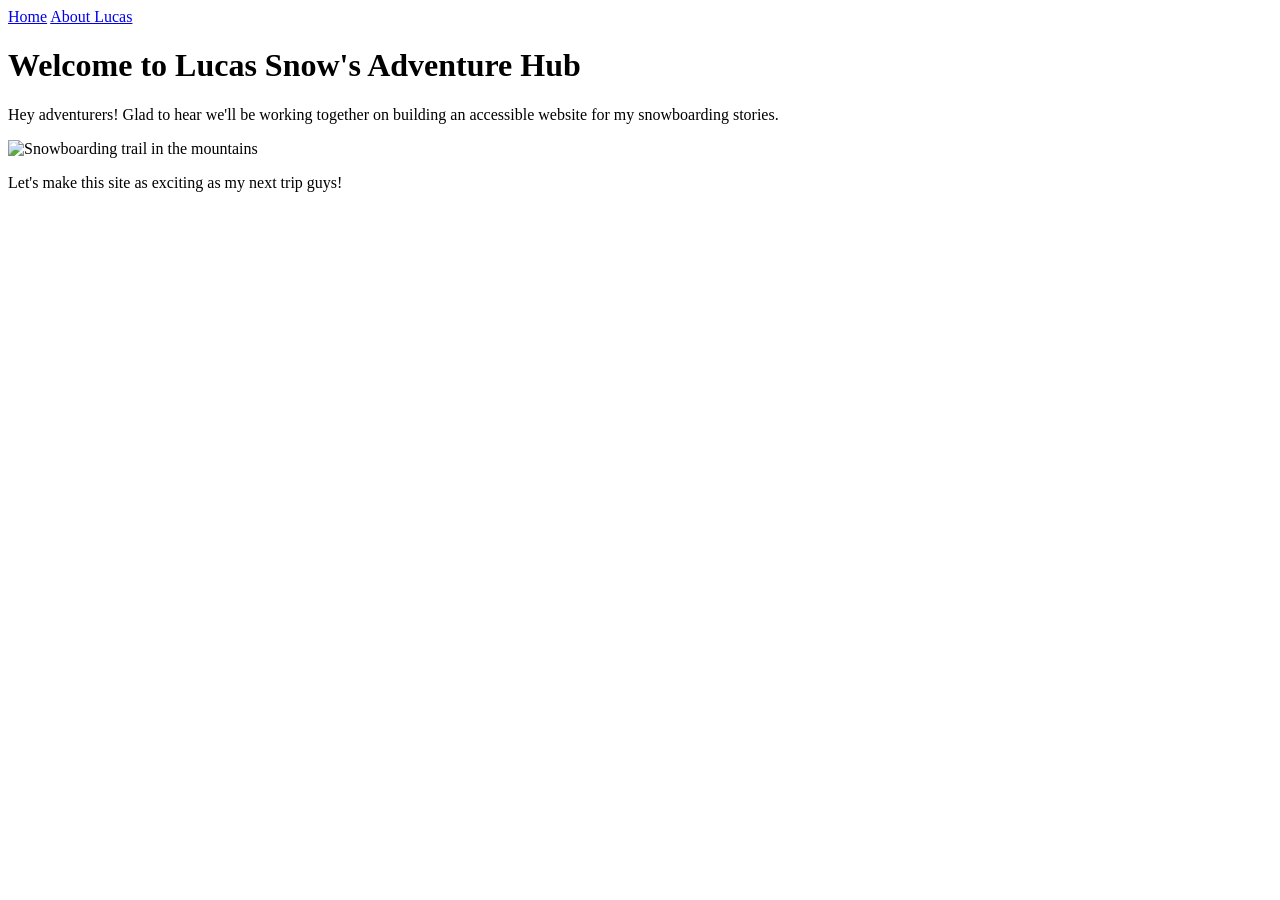
==== index.html @ 515460fe "first commit" ====
<!DOCTYPE html>
<html lang="en">
<head>
    <title>Lucas Snow - Adventurer & Snowboarder</title>
</head>
<body>
     <nav>
        <a href="index.html">Home</a>
        <a href="about.html">About Lucas</a>
     </nav>

    
    <h1>Welcome to Lucas Snow's Adventure Hub</h1>

   
    <p>Hey adventurers! Glad to hear we'll be working together on building an accessible website for my snowboarding stories.</p>

  
    <img src="https://images.unsplash.com/photo-1551698618-1dfe5d97d256" alt="Snowboarding trail in the mountains" height="400" width="600">    



    <p>Let's make this site as exciting as my next trip guys!</p>
</body>
</html>



</html>
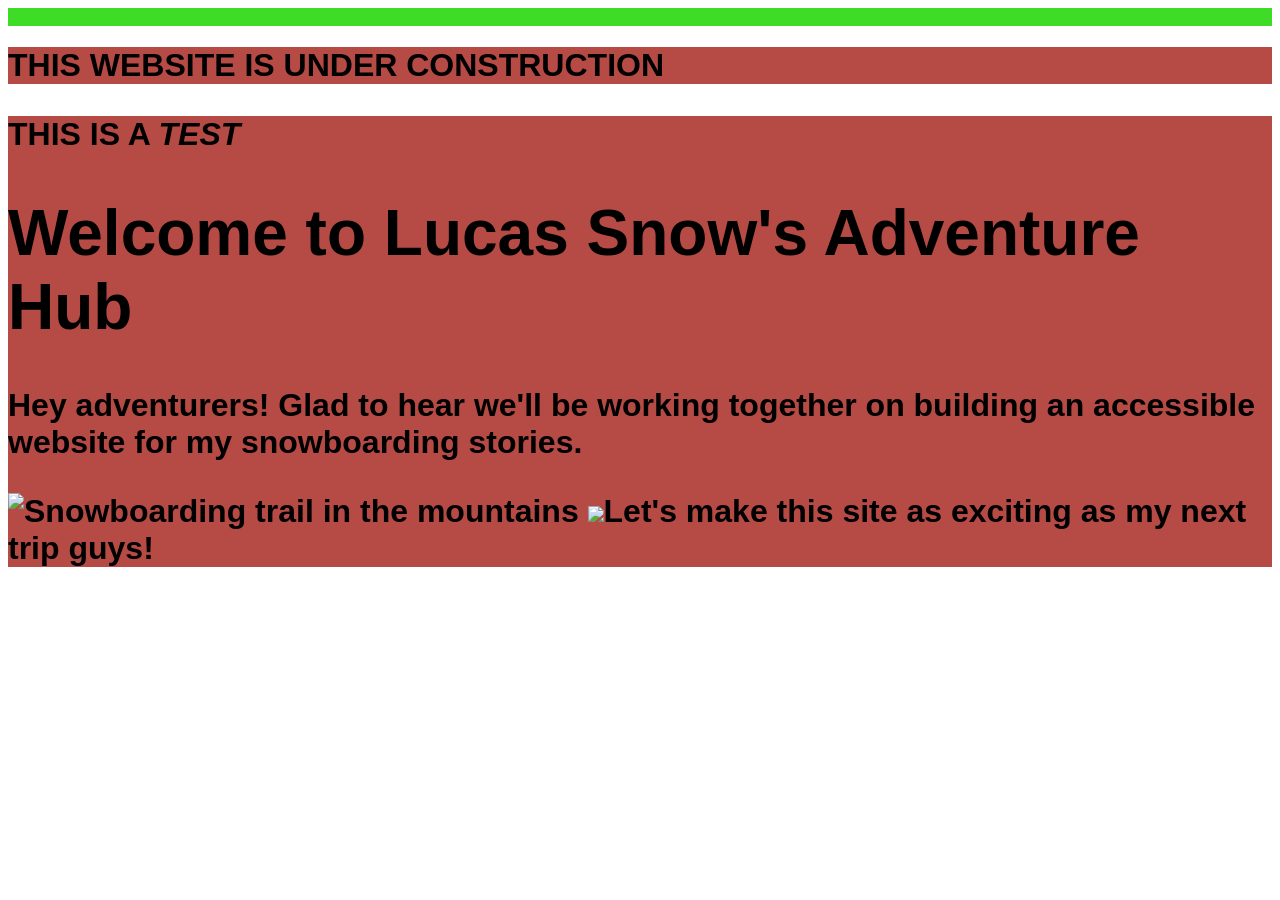
==== commit dd68d787: "add style" ====
--- a/index.html
+++ b/index.html
@@ -2,22 +2,24 @@
 <html lang="en">
 <head>
     <title>Lucas Snow - Adventurer & Snowboarder</title>
+    <link rel="stylesheet" href="style.css">
 </head>
 <body>
      <nav>
         <a href="index.html">Home</a>
         <a href="about.html">About Lucas</a>
      </nav>
-
+<h1>THIS WEBSITE IS UNDER CONSTRUCTION</h1><h1><color=red<h1/>
+<P>THIS IS A <i>TEST</i></P>
     
-    <h1>Welcome to Lucas Snow's Adventure Hub</h1>
+    <h1>Welcome to Lucas Snow's Adventure Hub</h1><color=black></color>
 
    
     <p>Hey adventurers! Glad to hear we'll be working together on building an accessible website for my snowboarding stories.</p>
 
   
     <img src="https://images.unsplash.com/photo-1551698618-1dfe5d97d256" alt="Snowboarding trail in the mountains" height="400" width="600">    
-
+<img src="[data-uri]"
 
 
     <p>Let's make this site as exciting as my next trip guys!</p>
--- a/style.css
+++ b/style.css
@@ -0,0 +1,48 @@
+
+
+body.home-page {
+    background-color: rgb(220, 220, 38);
+    body h1 {
+        color: #2c3e50;
+        text-align: center;
+    }
+}
+
+
+
+body h1 {
+    font-family: Georgia, sans-serif;
+    background-color: #b64a44;
+}
+
+
+nav {
+    background-color: rgb(62, 220, 38);
+}
+
+nav a {
+    color: rgb(62, 220, 38);
+    text-decoration: none;
+   
+}
+
+
+body.home-page {
+    background-color: rgb(220, 220, 38);
+}
+
+body.home-page h1 {
+    color: #2c3e50;
+    text-align: center;
+
+}
+
+
+body.about-page {
+    background-color: rgb(62, 220, 38);
+}
+
+body.about-page h1 {
+    color: #e74c3c;
+    font-style: italic;
+}
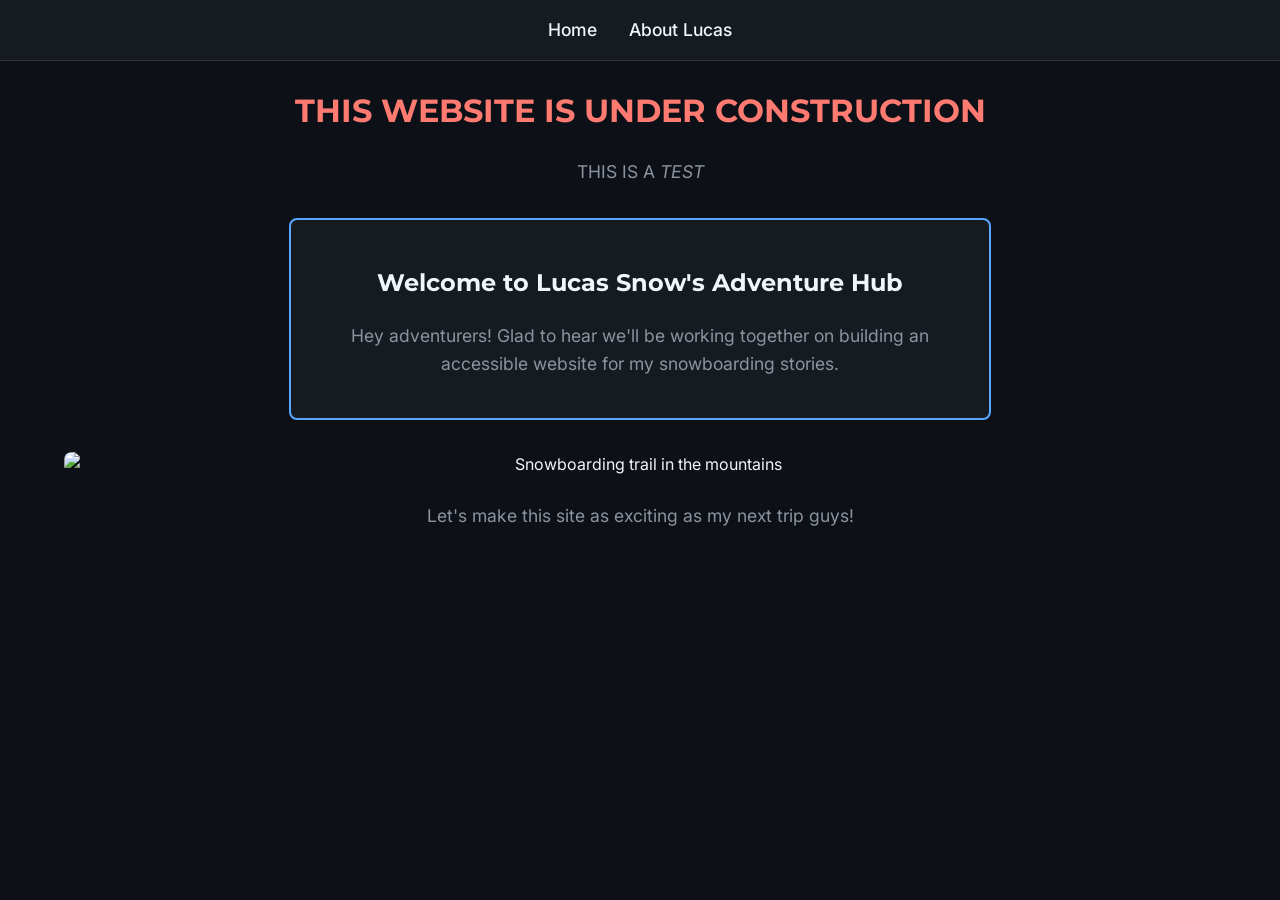
==== commit c1af9a0d: "Refactor index.html structure and content" ====
--- a/index.html
+++ b/index.html
@@ -1,32 +1,33 @@
 <!DOCTYPE html>
 <html lang="en">
 <head>
-    <title>Lucas Snow - Adventurer & Snowboarder</title>
-    <link rel="stylesheet" href="style.css">
+  <meta charset="UTF-8">
+  <title>Lucas Snow - Adventurer &amp; Snowboarder</title>
+  <link rel="stylesheet" href="style.css">
 </head>
 <body>
-     <nav>
-        <a href="index.html">Home</a>
-        <a href="about.html">About Lucas</a>
-     </nav>
-<h1>THIS WEBSITE IS UNDER CONSTRUCTION</h1><h1><color=red<h1/>
-<P>THIS IS A <i>TEST</i></P>
-    
-    <h1>Welcome to Lucas Snow's Adventure Hub</h1><color=black></color>
 
-   
+  <nav>
+    <a href="index.html">Home</a>
+    <a href="about.html">About Lucas</a>
+  </nav>
+
+  <h1 class="status-alert">This Website Is Under Construction</h1>
+  <p>THIS IS A <i>TEST</i></p>
+
+  <!-- Content wrapped inside the styled Box element -->
+  <div class="box">
+    <h2>Welcome to Lucas Snow's Adventure Hub</h2>
     <p>Hey adventurers! Glad to hear we'll be working together on building an accessible website for my snowboarding stories.</p>
+  </div>
 
-  
-    <img src="https://images.unsplash.com/photo-1551698618-1dfe5d97d256" alt="Snowboarding trail in the mountains" height="400" width="600">    
-<img src="[data-uri]"
+  <img src="https://images.unsplash.com/photo-1551698618-1def5d97d256" alt="Snowboarding trail in the mountains">
 
+  <p>Let's make this site as exciting as my next trip guys!</p>
 
-    <p>Let's make this site as exciting as my next trip guys!</p>
 </body>
 </html>
 
 
 
-</html>
 
--- a/style.css
+++ b/style.css
@@ -1,48 +1,95 @@
+@import url('https://fonts.googleapis.com/css2?family=Inter:wght@400;500&family=Montserrat:wght@600;700&display=swap');
 
+/* --- Root Color Variables --- */
+:root {
+  --bg-color: #0d1117;
+  --card-bg: #161b22;
+  --text-main: #f0f6fc;
+  --text-muted: #8b949e;
+  --accent-ice: #58a6ff;
+  --accent-alert: #ff7b72;
+}
 
-body.home-page {
-    background-color: rgb(220, 220, 38);
-    body h1 {
-        color: #2c3e50;
-        text-align: center;
-    }
+/* --- Base Styles --- */
+body {
+  background-color: var(--bg-color);
+  color: var(--text-main);
+  font-family: 'Inter', sans-serif;
+  line-height: 1.6;
+  margin: 0;
+  padding: 0;
+  text-align: center;
+}
+
+/* --- Navigation Bar --- */
+nav {
+  background-color: var(--card-bg);
+  padding: 1rem 2rem;
+  border-bottom: 1px solid rgba(255, 255, 255, 0.1);
+  display: flex;
+  justify-content: center;
+  gap: 2rem;
+}
+
+nav a {
+  color: var(--text-main);
+  text-decoration: none;
+  font-family: 'Inter', sans-serif;
+  font-weight: 500;
+  font-size: 1.1rem;
+}
+
+nav a:hover {
+  color: var(--accent-ice);
+}
+
+/* --- Headings & Paragraphs --- */
+h1 {
+  font-family: 'Montserrat', sans-serif;
+  font-weight: 700;
+  color: var(--accent-ice);
+  margin-top: 1.5rem;
+}
+
+h2 {
+  font-family: 'Montserrat', sans-serif;
+  color: var(--text-main);
+}
+
+p {
+  color: var(--text-muted);
+  max-width: 600px;
+  margin: 1rem auto;
+  font-size: 1.1rem;
+}
+
+/* --- Alert Text --- */
+.status-alert {
+  color: var(--accent-alert);
+  font-weight: 700;
+  text-transform: uppercase;
+}
+
+/* --- Task 2: The CSS Box Model Element --- */
+.box {
+  width: 80%;                           /* 1. Width */
+  max-width: 650px;
+  min-height: 120px;                   /* 2. Height */
+  padding: 1.5rem;                     /* 3. Padding */
+  margin: 2rem auto;                   /* 4. Margin (Centers the box) */
+  border: 2px solid var(--accent-ice);  /* 5. Border */
+  background-color: var(--card-bg);
+  border-radius: 8px;
+}
+
+/* --- Responsive Images --- */
+img {
+  max-width: 90%;
+  height: auto;
+  border-radius: 8px;
+  margin: 1.5rem auto;
+  display: block;
 }
 
 
-
-body h1 {
-    font-family: Georgia, sans-serif;
-    background-color: #b64a44;
-}
-
-
-nav {
-    background-color: rgb(62, 220, 38);
-}
-
-nav a {
-    color: rgb(62, 220, 38);
-    text-decoration: none;
-   
-}
-
-
-body.home-page {
-    background-color: rgb(220, 220, 38);
-}
-
-body.home-page h1 {
-    color: #2c3e50;
-    text-align: center;
-
-}
-
-
-body.about-page {
-    background-color: rgb(62, 220, 38);
-}
-
-body.about-page h1 {
-    color: #e74c3c;
-    font-style: italic;
-}
+  
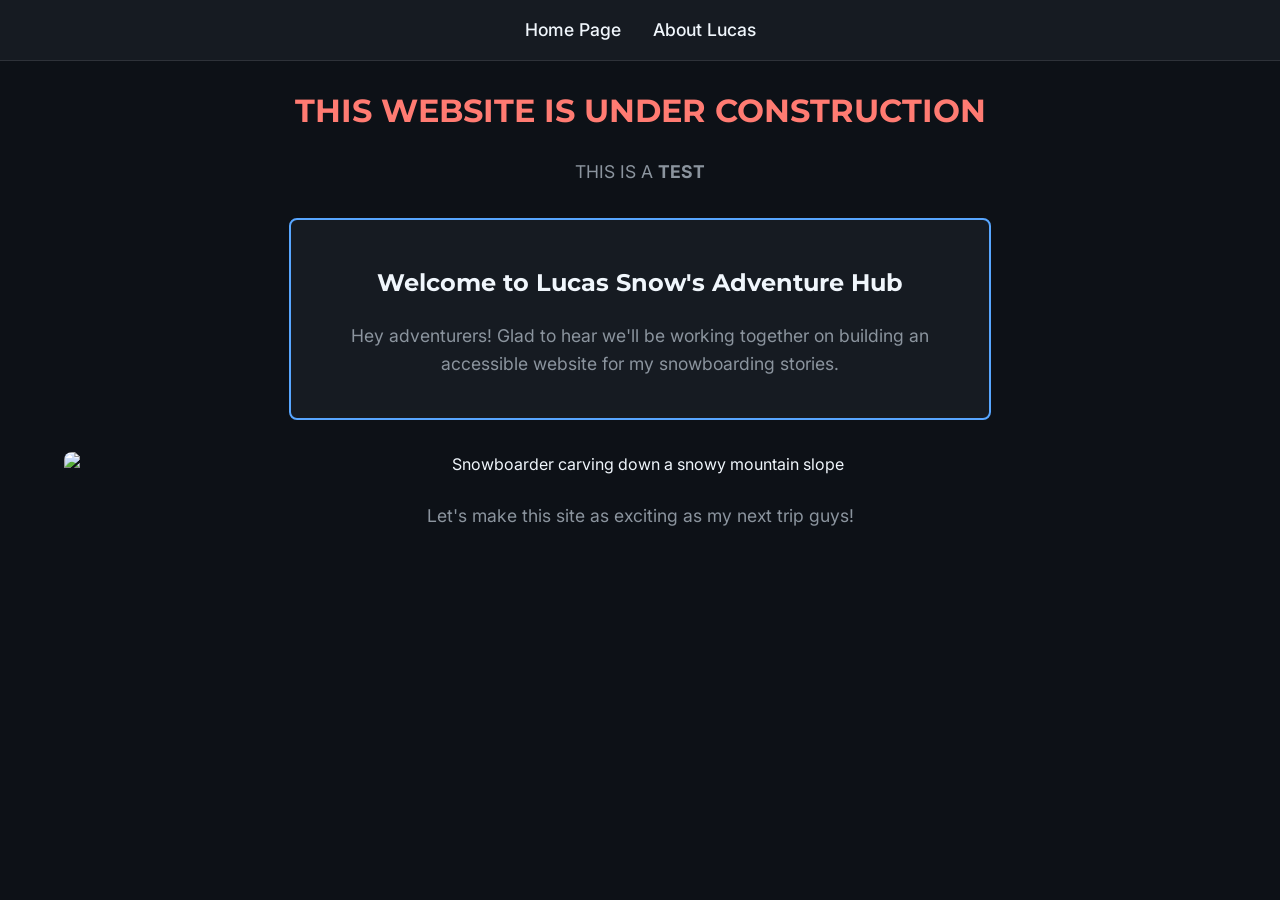
==== commit 91d853e6: "Refactor HTML structure and improve accessibility" ====
--- a/index.html
+++ b/index.html
@@ -1,29 +1,31 @@
 <!DOCTYPE html>
 <html lang="en">
 <head>
-  <meta charset="UTF-8">
-  <title>Lucas Snow - Adventurer &amp; Snowboarder</title>
-  <link rel="stylesheet" href="style.css">
+    <meta charset="UTF-8">
+    <title>Lucas Snow - Adventurer &amp; Snowboarder</title>
+    <link rel="stylesheet" href="style.css">
 </head>
-<body>
+<body class="home-page">
 
-  <nav>
-    <a href="index.html">Home</a>
-    <a href="about.html">About Lucas</a>
-  </nav>
+    <nav aria-label="Main Navigation">
+        <a href="index.html">Home Page</a>
+        <a href="about.html">About Lucas</a>
+    </nav>
 
-  <h1 class="status-alert">This Website Is Under Construction</h1>
-  <p>THIS IS A <i>TEST</i></p>
+    <main>
+        <h1 class="status-alert">This Website Is Under Construction</h1>
+        <p>THIS IS A <strong>TEST</strong></p>
 
-  <!-- Content wrapped inside the styled Box element -->
-  <div class="box">
-    <h2>Welcome to Lucas Snow's Adventure Hub</h2>
-    <p>Hey adventurers! Glad to hear we'll be working together on building an accessible website for my snowboarding stories.</p>
-  </div>
+        <div class="box">
+            <h2>Welcome to Lucas Snow's Adventure Hub</h2>
+            <p>Hey adventurers! Glad to hear we'll be working together on building an accessible website for my snowboarding stories.</p>
+        </div>
 
-  <img src="https://images.unsplash.com/photo-1551698618-1def5d97d256" alt="Snowboarding trail in the mountains">
+        <img src="https://images.unsplash.com/photo-1551524559-8af4e6624178?w=900&auto=format&fit=crop&q=60&ixlib=rb-4.1.0&ixid=M3wxMjA3fDB8" 
+             alt="Snowboarder carving down a snowy mountain slope">
 
-  <p>Let's make this site as exciting as my next trip guys!</p>
+        <p>Let's make this site as exciting as my next trip guys!</p>
+    </main>
 
 </body>
 </html>
--- a/style.css
+++ b/style.css
@@ -1,95 +1,103 @@
 @import url('https://fonts.googleapis.com/css2?family=Inter:wght@400;500&family=Montserrat:wght@600;700&display=swap');
 
-/* --- Root Color Variables --- */
 :root {
-  --bg-color: #0d1117;
-  --card-bg: #161b22;
-  --text-main: #f0f6fc;
-  --text-muted: #8b949e;
-  --accent-ice: #58a6ff;
-  --accent-alert: #ff7b72;
+    --bg-color: #0d1117;
+    --card-bg: #161b22;
+    --text-main: #f0f6fc;
+    --text-muted: #8b949e;
+    --accent-ice: #58a6ff;
+    --accent-alert: #ff7b72;
 }
 
-/* --- Base Styles --- */
 body {
-  background-color: var(--bg-color);
-  color: var(--text-main);
-  font-family: 'Inter', sans-serif;
-  line-height: 1.6;
-  margin: 0;
-  padding: 0;
-  text-align: center;
+    background-color: var(--bg-color);
+    color: var(--text-main);
+    font-family: 'Inter', sans-serif;
+    line-height: 1.6;
+    margin: 0;
+    padding: 0;
+    text-align: center;
 }
 
-/* --- Navigation Bar --- */
+
+.home-page {
+    background-image: linear-gradient(rgba(13, 17, 23, 0.85), rgba(13, 17, 23, 0.85)), url('https://images.unsplash.com/photo-1551698618-1def5d97d256');
+    background-size: cover;
+    background-position: center;
+    background-repeat: no-repeat;
+    background-attachment: fixed;
+}
+
 nav {
-  background-color: var(--card-bg);
-  padding: 1rem 2rem;
-  border-bottom: 1px solid rgba(255, 255, 255, 0.1);
-  display: flex;
-  justify-content: center;
-  gap: 2rem;
+    background-color: var(--card-bg);
+    padding: 1rem 2rem;
+    border-bottom: 1px solid rgba(255, 255, 255, 0.1);
+    display: flex;
+    justify-content: center;
+    gap: 2rem;
 }
 
 nav a {
-  color: var(--text-main);
-  text-decoration: none;
-  font-family: 'Inter', sans-serif;
-  font-weight: 500;
-  font-size: 1.1rem;
+    color: var(--text-main);
+    text-decoration: none;
+    font-family: 'Inter', sans-serif;
+    font-weight: 500;
+    font-size: 1.1rem;
 }
 
 nav a:hover {
-  color: var(--accent-ice);
+    color: var(--accent-ice);
 }
 
-/* --- Headings & Paragraphs --- */
 h1 {
-  font-family: 'Montserrat', sans-serif;
-  font-weight: 700;
-  color: var(--accent-ice);
-  margin-top: 1.5rem;
+    font-family: 'Montserrat', sans-serif;
+    font-weight: 700;
+    color: var(--accent-ice);
+    margin-top: 1.5rem;
 }
 
 h2 {
-  font-family: 'Montserrat', sans-serif;
-  color: var(--text-main);
+    font-family: 'Montserrat', sans-serif;
+    color: var(--text-main);
 }
 
 p {
-  color: var(--text-muted);
-  max-width: 600px;
-  margin: 1rem auto;
-  font-size: 1.1rem;
+    color: var(--text-muted);
+    max-width: 600px;
+    margin: 1rem auto;
+    font-size: 1.1rem;
 }
 
-/* --- Alert Text --- */
 .status-alert {
-  color: var(--accent-alert);
-  font-weight: 700;
-  text-transform: uppercase;
-}
-
-/* --- Task 2: The CSS Box Model Element --- */
-.box {
-  width: 80%;                           /* 1. Width */
-  max-width: 650px;
-  min-height: 120px;                   /* 2. Height */
-  padding: 1.5rem;                     /* 3. Padding */
-  margin: 2rem auto;                   /* 4. Margin (Centers the box) */
-  border: 2px solid var(--accent-ice);  /* 5. Border */
-  background-color: var(--card-bg);
-  border-radius: 8px;
-}
-
-/* --- Responsive Images --- */
-img {
-  max-width: 90%;
-  height: auto;
-  border-radius: 8px;
-  margin: 1.5rem auto;
-  display: block;
+    color: var(--accent-alert);
+    font-weight: 700;
+    text-transform: uppercase;
 }
 
 
+.box {
+    width: 80%;
+    height: auto;
+    max-width: 650px;
+    min-height: 120px;
+    padding: 1.5rem;
+    margin: 2rem auto;
+    border: 2px solid var(--accent-ice);
+    background-color: var(--card-bg);
+    border-radius: 8px;
+}
+
+img {
+    max-width: 90%;
+    height: auto;
+    border-radius: 8px;
+    margin: 1.5rem auto;
+    display: block;
+}
+
+
+
+
+
+
   
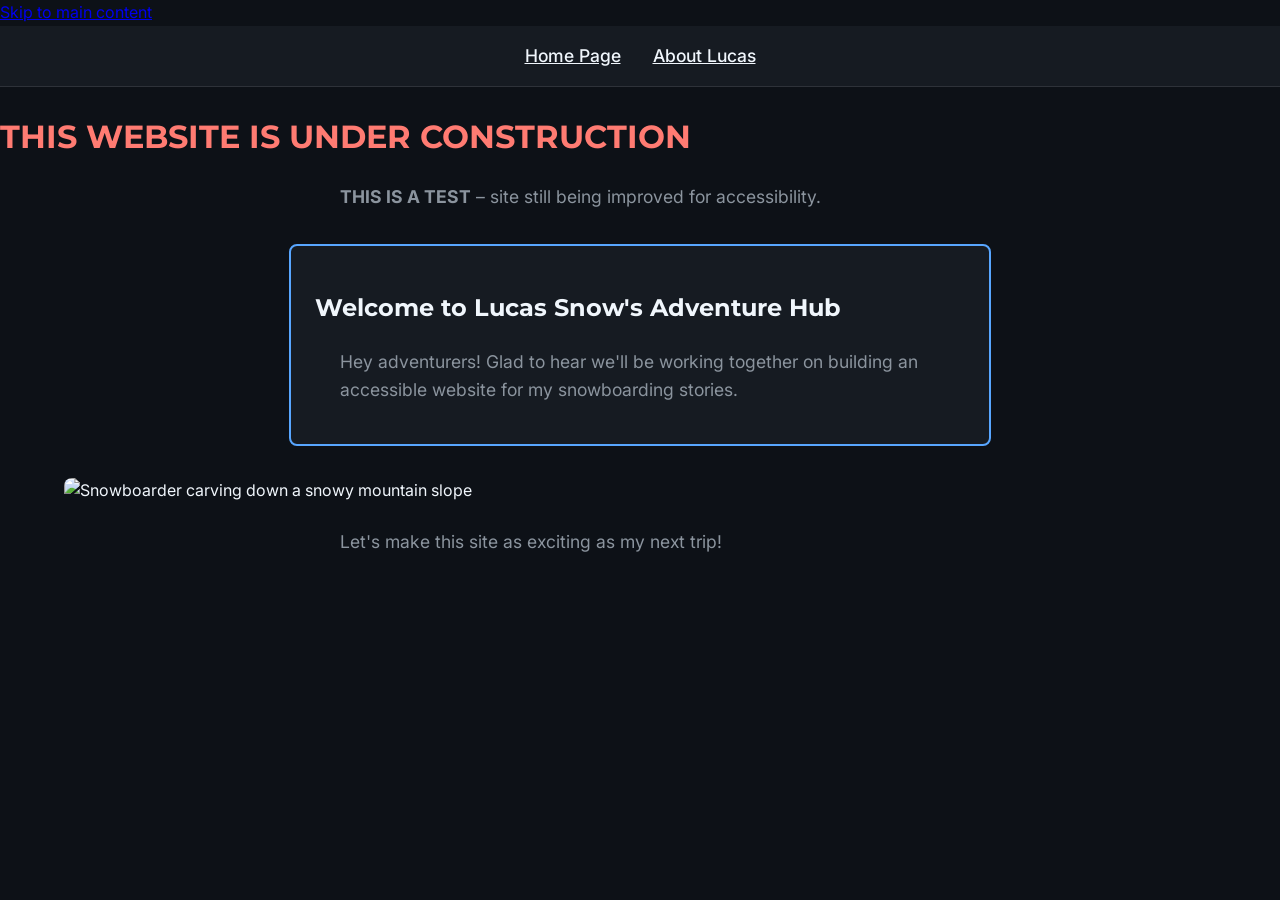
==== commit 1821cc60: "Accessibility improvements: add skip link, viewport meta, larger text, clearer structure (Task 1)" ====
--- a/index.html
+++ b/index.html
@@ -2,19 +2,23 @@
 <html lang="en">
 <head>
     <meta charset="UTF-8">
-    <title>Lucas Snow - Adventurer &amp; Snowboarder</title>
+    <meta name="viewport" content="width=device-width, initial-scale=1.0">
+    <title>Lucas Snow - Adventurer & Snowboarder</title>
     <link rel="stylesheet" href="style.css">
 </head>
 <body class="home-page">
+
+    <!-- Accessibility: Skip to main content for keyboard and screen reader users -->
+    <a href="#main-content" class="skip-link">Skip to main content</a>
 
     <nav aria-label="Main Navigation">
         <a href="index.html">Home Page</a>
         <a href="about.html">About Lucas</a>
     </nav>
 
-    <main>
+    <main id="main-content">
         <h1 class="status-alert">This Website Is Under Construction</h1>
-        <p>THIS IS A <strong>TEST</strong></p>
+        <p><strong>THIS IS A TEST</strong> – site still being improved for accessibility.</p>
 
         <div class="box">
             <h2>Welcome to Lucas Snow's Adventure Hub</h2>
@@ -24,12 +28,8 @@
         <img src="https://images.unsplash.com/photo-1551524559-8af4e6624178?w=900&auto=format&fit=crop&q=60&ixlib=rb-4.1.0&ixid=M3wxMjA3fDB8" 
              alt="Snowboarder carving down a snowy mountain slope">
 
-        <p>Let's make this site as exciting as my next trip guys!</p>
+        <p>Let's make this site as exciting as my next trip!</p>
     </main>
 
 </body>
 </html>
-
-
-
-
--- a/style.css
+++ b/style.css
@@ -1,103 +1,108 @@
-@import url('https://fonts.googleapis.com/css2?family=Inter:wght@400;500&family=Montserrat:wght@600;700&display=swap');
+@import url('https://fonts.googleapis.com/css2?family=Inter:wght@400;500;600;700&family=Montserrat:wght@600;700&display=swap');
 
 :root {
-    --bg-color: #0d1117;
-    --card-bg: #161b22;
-    --text-main: #f0f6fc;
-    --text-muted: #8b949e;
-    --accent-ice: #58a6ff;
-    --accent-alert: #ff7b72;
+  --bg-color: #0d1117;
+  --card-bg: #161b22;
+  --text-main: #f0f6fc;
+  --text-muted: #8b949e;
+  --accent-ice: #58a6ff;
+  --accent-alert: #ff7b72;
 }
 
+/* Base accessibility & dark theme setup */
 body {
-    background-color: var(--bg-color);
-    color: var(--text-main);
-    font-family: 'Inter', sans-serif;
-    line-height: 1.6;
-    margin: 0;
-    padding: 0;
-    text-align: center;
+  background-color: var(--bg-color);
+  color: var(--text-main);
+  font-family: 'Inter', Arial, Verdana, sans-serif;
+  line-height: 1.6;
+  margin: 0;
+  padding: 0;
+  text-align: left;
 }
 
-
+/* Page background custom styling */
 .home-page {
-    background-image: linear-gradient(rgba(13, 17, 23, 0.85), rgba(13, 17, 23, 0.85)), url('https://images.unsplash.com/photo-1551698618-1def5d97d256');
-    background-size: cover;
-    background-position: center;
-    background-repeat: no-repeat;
-    background-attachment: fixed;
+  background-image: linear-gradient(rgba(13, 17, 23, 0.85), rgba(13, 17, 23, 0.85)), url('https://images.unsplash.com/photo-1551698618-1def5d97d256');
+  background-size: cover;
+  background-position: center;
+  background-repeat: no-repeat;
+  background-attachment: fixed;
 }
 
+/* Navigation layout */
 nav {
-    background-color: var(--card-bg);
-    padding: 1rem 2rem;
-    border-bottom: 1px solid rgba(255, 255, 255, 0.1);
-    display: flex;
-    justify-content: center;
-    gap: 2rem;
+  background-color: var(--card-bg);
+  padding: 1rem 2rem;
+  border-bottom: 1px solid rgba(255, 255, 255, 0.1);
+  display: flex;
+  justify-content: center;
+  gap: 2rem;
 }
 
 nav a {
-    color: var(--text-main);
-    text-decoration: none;
-    font-family: 'Inter', sans-serif;
-    font-weight: 500;
-    font-size: 1.1rem;
+  color: var(--text-main);
+  text-decoration: underline;
+  font-family: 'Inter', sans-serif;
+  font-weight: 500;
+  font-size: 1.1rem;
 }
 
-nav a:hover {
-    color: var(--accent-ice);
+nav a:hover,
+nav a:focus {
+  color: var(--accent-ice);
+  outline: 3px solid #ff9900;
+  font-weight: bold;
 }
 
+/* Typography */
 h1 {
-    font-family: 'Montserrat', sans-serif;
-    font-weight: 700;
-    color: var(--accent-ice);
-    margin-top: 1.5rem;
+  font-family: 'Montserrat', sans-serif;
+  font-weight: 700;
+  color: var(--accent-ice);
+  margin-top: 1.5rem;
 }
 
 h2 {
-    font-family: 'Montserrat', sans-serif;
-    color: var(--text-main);
+  font-family: 'Montserrat', sans-serif;
+  color: var(--text-main);
 }
 
 p {
-    color: var(--text-muted);
-    max-width: 600px;
-    margin: 1rem auto;
-    font-size: 1.1rem;
+  color: var(--text-muted);
+  max-width: 600px;
+  margin: 1rem auto;
+  font-size: 1.1rem;
 }
 
 .status-alert {
-    color: var(--accent-alert);
-    font-weight: 700;
-    text-transform: uppercase;
+  color: var(--accent-alert);
+  font-weight: 700;
+  text-transform: uppercase;
 }
 
-
+/* Container & Box styles */
 .box {
-    width: 80%;
-    height: auto;
-    max-width: 650px;
-    min-height: 120px;
-    padding: 1.5rem;
-    margin: 2rem auto;
-    border: 2px solid var(--accent-ice);
-    background-color: var(--card-bg);
-    border-radius: 8px;
+  width: 80%;
+  max-width: 650px;
+  min-height: 120px;
+  padding: 1.5rem;
+  margin: 2rem auto;
+  border: 2px solid var(--accent-ice);
+  background-color: var(--card-bg);
+  border-radius: 8px;
+  text-align: left;
 }
 
+/* Responsive Image handling */
 img {
-    max-width: 90%;
-    height: auto;
-    border-radius: 8px;
-    margin: 1.5rem auto;
-    display: block;
+  max-width: 90%;
+  height: auto;
+  border-radius: 8px;
+  margin: 1.5rem auto;
+  display: block;
 }
 
 
 
 
-
-
   
